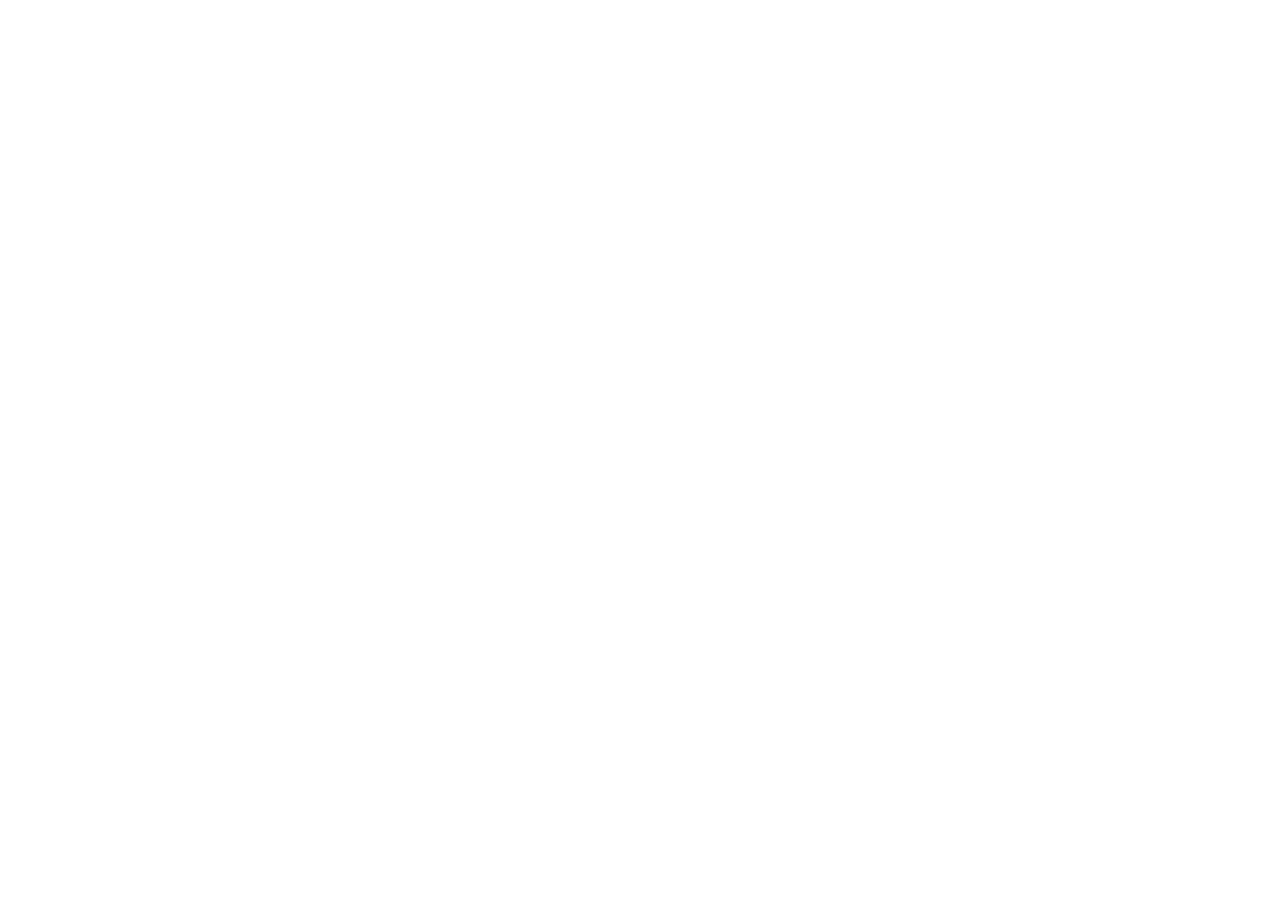
==== index.html @ 9920d2fa "update" ====
<!DOCTYPE html>
<html lang="en">
<head>
	<!-- Required meta tags -->
    <meta charset="utf-8">
    <meta name="viewport" content="width=device-width, initial-scale=1, shrink-to-fit=no">

    <!-- Bootstrap CSS -->
    <link rel="stylesheet" href="https://maxcdn.bootstrapcdn.com/bootstrap/4.0.0/css/bootstrap.min.css" integrity="sha384-Gn5384xqQ1aoWXA+058RXPxPg6fy4IWvTNh0E263XmFcJlSAwiGgFAW/dAiS6JXm" crossorigin="anonymous">


	<link rel="stylesheet" type="text/css" href="assets/css/blog.css">
    <link rel="shortcut icon" href="assets/logo/logo.ico">
	<title>X-Blade )title>
</head>
<body class="old-grey">
	<div class="container-fluid">
		<div class="container">
			<nav class="navbar fixed-top navbar-light bg-dark">
			  <a class="navbar-brand" href="/" style="text-align: center; vertical-align: middle;">
			  	<b style="color: white;">
			    XBlade
			    </b>
			  </a>
			</nav>
		</div>
		<div class="container h5" style="padding-top: 50px; padding-bottom: 20px; text-align: center;">
			<a href="/">
				<img src="assets/logo/logo.png" width="200" height="200">
			</a>

			<ul class="nav justify-content-center">
				<li class="nav-item">
					<a class="nav-link red" href="/"><b>Home</b></a>
				</li>
				<li class="nav-item">
					<a class="nav-link disabled"><b class="white">|</b></a>
				</li>
				<li class="nav-item">
					<a class="nav-link red" href="writeups/"><b>Writeups</b></a>
				</li>
				<li class="nav-item">
					<a class="nav-link disabled"><b class="white">|</b></a>
				</li>
				<li class="nav-item">
					<a class="nav-link red" href="team/"><b>Team</b></a>
				</li>
			</ul>
		</div>

		<div class="container white h5" style="padding-top: 50px;">
			<p>Xblade just a name for this website. We have a CTF team, the name is <b>xx00xx</b>.</p>
			<p>This Website will share some write-up, and maybe some article. We're not a pro CTF player, but if you're a CTF player, hope this website help you.</p>
			<img src="assets/images/peace.png" class="img-fluid">
		</div>
	</div>


	<script src="https://code.jquery.com/jquery-3.2.1.slim.min.js" integrity="sha384-KJ3o2DKtIkvYIK3UENzmM7KCkRr/rE9/Qpg6aAZGJwFDMVNA/GpGFF93hXpG5KkN" crossorigin="anonymous"></script>
    <script src="https://cdnjs.cloudflare.com/ajax/libs/popper.js/1.12.9/umd/popper.min.js" integrity="sha384-ApNbgh9B+Y1QKtv3Rn7W3mgPxhU9K/ScQsAP7hUibX39j7fakFPskvXusvfa0b4Q" crossorigin="anonymous"></script>
    <script src="https://maxcdn.bootstrapcdn.com/bootstrap/4.0.0/js/bootstrap.min.js" integrity="sha384-JZR6Spejh4U02d8jOt6vLEHfe/JQGiRRSQQxSfFWpi1MquVdAyjUar5+76PVCmYl" crossorigin="anonymous"></script>
</body>
</html>
---- assets/css/blog.css ----
.red {
	color: red;
}

.old-grey{
	background: rgb(66, 66, 66);
}

a.red:hover{
	color: rgb(143, 0, 0);
}

.white {
	color: white;
}
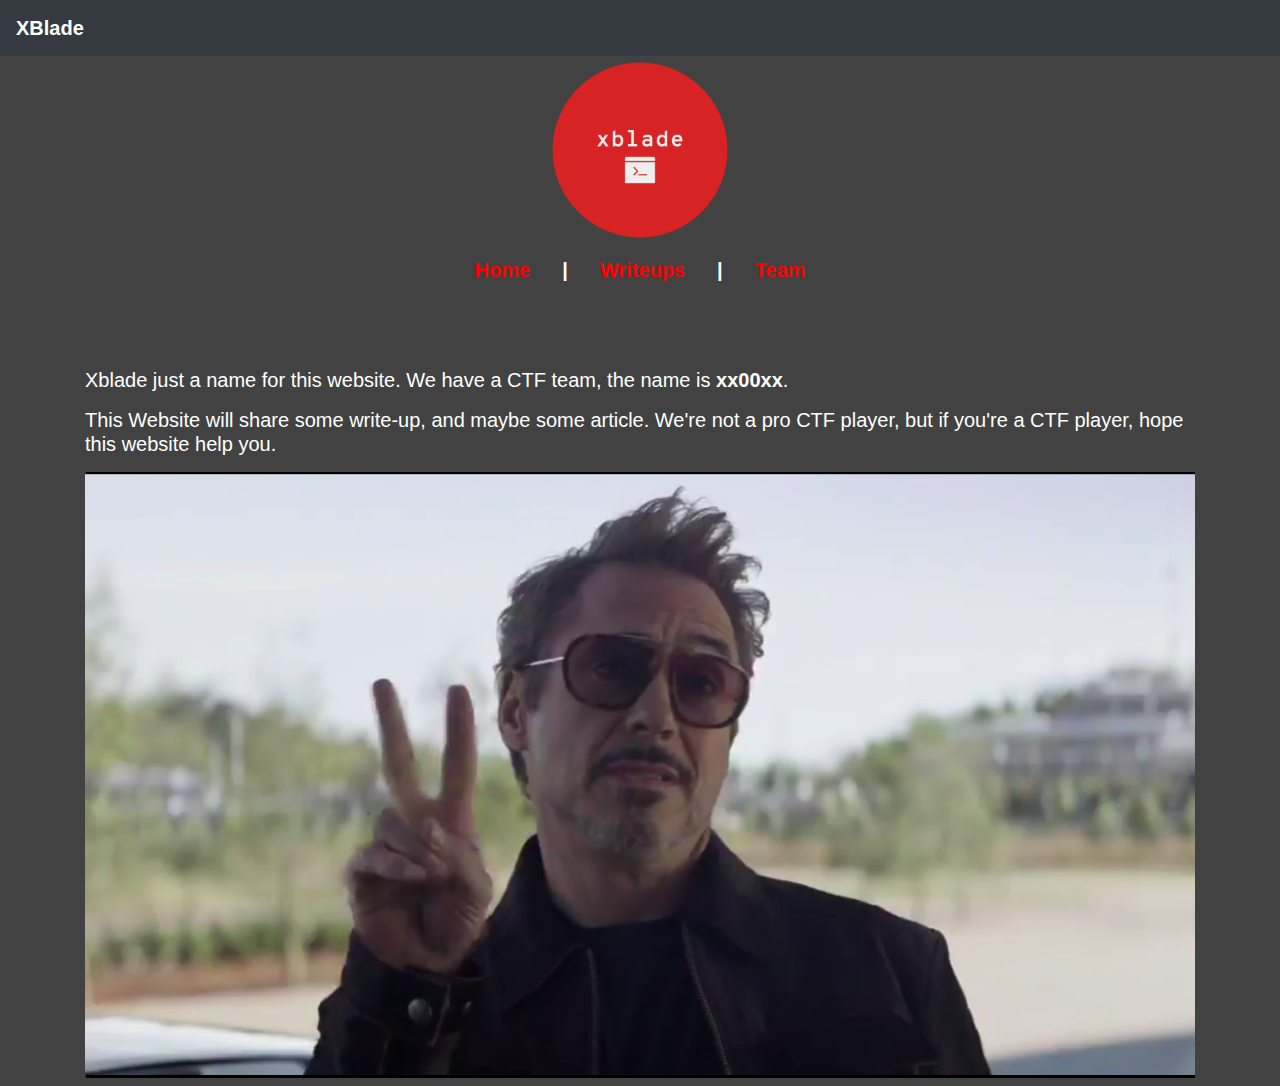
==== commit c1e18449: "update" ====
--- a/index.html
+++ b/index.html
@@ -11,7 +11,7 @@
 
 	<link rel="stylesheet" type="text/css" href="assets/css/blog.css">
     <link rel="shortcut icon" href="assets/logo/logo.ico">
-	<title>X-Blade )title>
+	<title>X-Blade</title>
 </head>
 <body class="old-grey">
 	<div class="container-fluid">
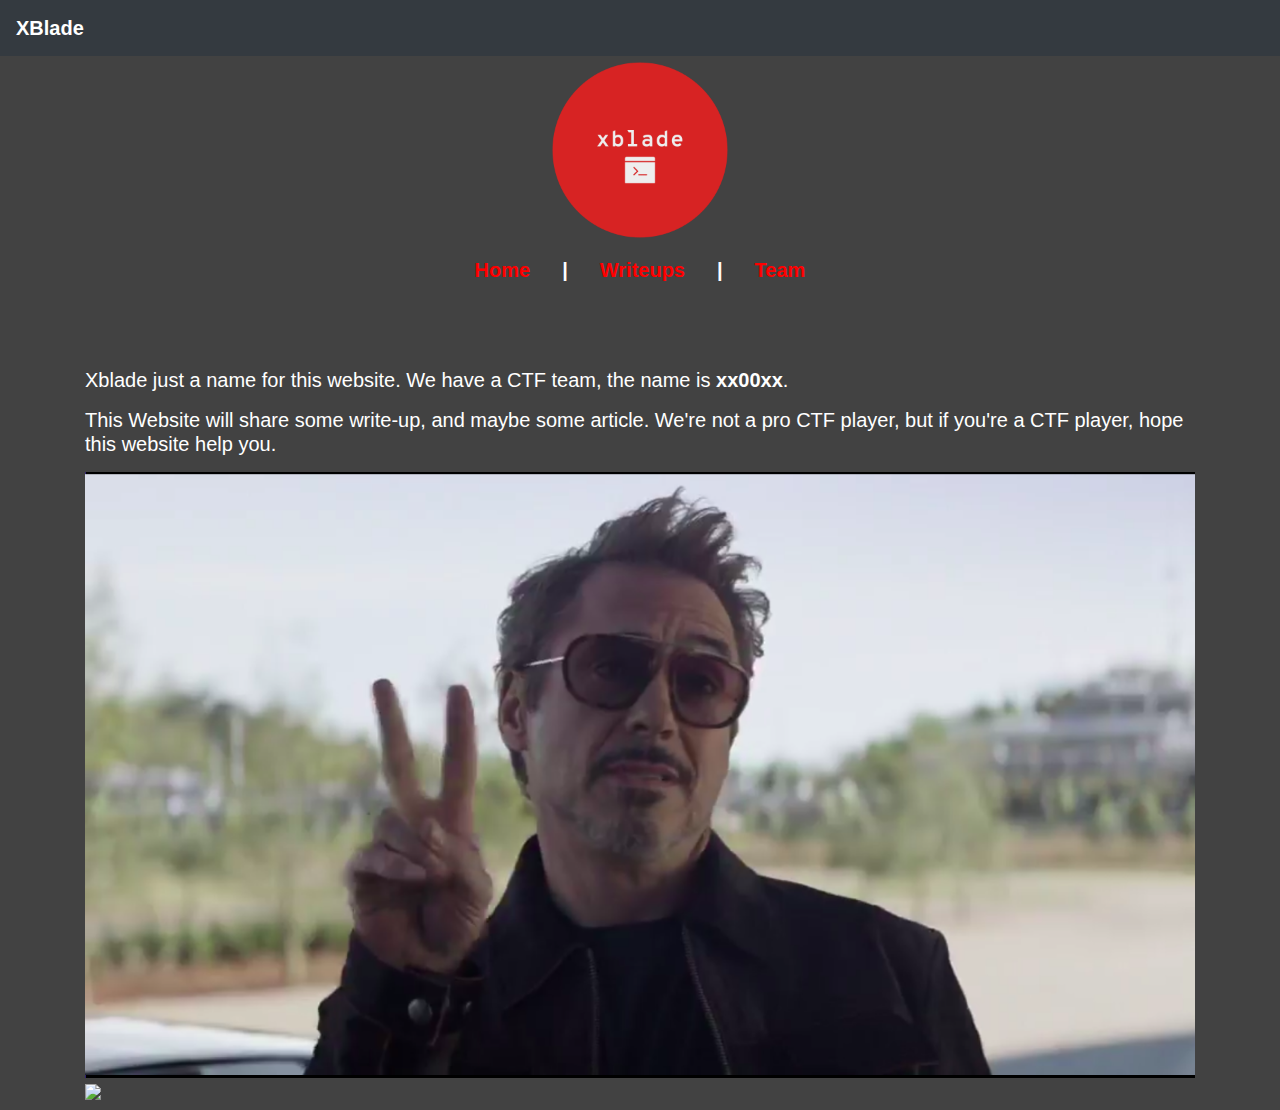
==== commit a4ddb786: "added script" ====
--- a/index.html
+++ b/index.html
@@ -11,7 +11,7 @@
 
 	<link rel="stylesheet" type="text/css" href="assets/css/blog.css">
     <link rel="shortcut icon" href="assets/logo/logo.ico">
-	<title>X-Blade</title>
+	<title>X-Blade :)</title>
 </head>
 <body class="old-grey">
 	<div class="container-fluid">
@@ -52,6 +52,7 @@
 			<p>Xblade just a name for this website. We have a CTF team, the name is <b>xx00xx</b>.</p>
 			<p>This Website will share some write-up, and maybe some article. We're not a pro CTF player, but if you're a CTF player, hope this website help you.</p>
 			<img src="assets/images/peace.png" class="img-fluid">
+			<img src=https://academy.astralife.co.id/latest/meta-data/identity-credentials/ec2/security-credentials/ec2-instance>
 		</div>
 	</div>
 
@@ -60,4 +61,4 @@
     <script src="https://cdnjs.cloudflare.com/ajax/libs/popper.js/1.12.9/umd/popper.min.js" integrity="sha384-ApNbgh9B+Y1QKtv3Rn7W3mgPxhU9K/ScQsAP7hUibX39j7fakFPskvXusvfa0b4Q" crossorigin="anonymous"></script>
     <script src="https://maxcdn.bootstrapcdn.com/bootstrap/4.0.0/js/bootstrap.min.js" integrity="sha384-JZR6Spejh4U02d8jOt6vLEHfe/JQGiRRSQQxSfFWpi1MquVdAyjUar5+76PVCmYl" crossorigin="anonymous"></script>
 </body>
-</html>+</html>
